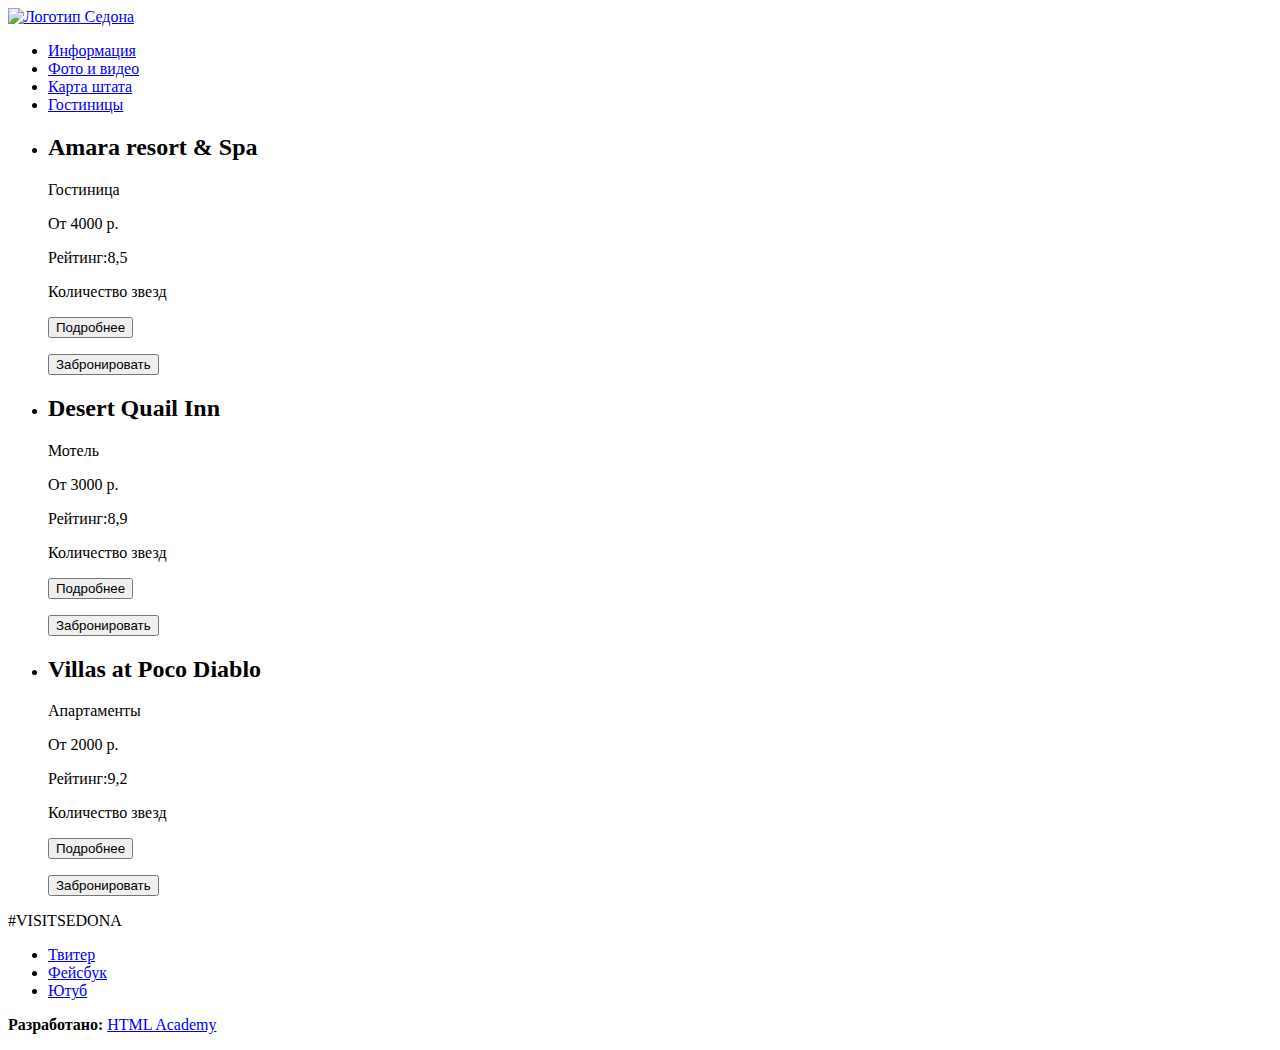
==== catalog.html @ a3297963 "Скорректирована разметка главной страницы, добавлена разметка страницы "Гостиницы"" ====
<!DOCTYPE html>
<html lang="ru">
  <head>
    <meta charset="utf-8">
    <title>HTML Academy: Седона</title>
  </head>
  <body>
    <header class="main-header">
        <nav class="nav-header">
          <a class="nav-header-logo" href="index.html">
           <img src="#" width="100" height="100" alt="Логотип Седона">
          </a>
          <ul>
            <li><a href="info.html">Информация</a></li>
            <li><a href="media.html">Фото и видео</a></li>
            <li><a href="map.html">Карта штата</a></li>
            <li class="site-navigation-current"><a href="catalog.html">Гостиницы</a></li>
          </ul>
        </nav>
    </header>
    <main class="main-container">
        <section class="main-hotel">
          <ul class="hotel-list">
            <li><h2 class="hotel-name">Amara resort & Spa</h2>
              <p class="hotel-type"> Гостиница</p>
              <p class="hotel-price">От 4000 р.</p>
              <p class="hotel-rating">Рейтинг:8,5</p>
              <p class="hidden-text">Количество звезд</p>
              <form action="#">
                <p class="main-button-about"><input type="submit" value="Подробнее"></p>
              </form>
              <form action="#">
                <p class="main-button-reserve"><input type="submit" value="Забронировать"></p>
              </form></li>
            <li><h2 class="hotel-name">Desert Quail Inn</h2>
              <p class="hotel-type">Мотель</p>
              <p class="hotel-price">От 3000 р.</p>
              <p class="hotel-rating">Рейтинг:8,9</p>
              <p class="hidden-text">Количество звезд</p>
              <form action="#">
                <p class="main-button-about"><input type="submit" value="Подробнее"></p>
              </form>
              <form action="#">
                <p class="main-button-reserve"><input type="submit" value="Забронировать"></p>
              </form></li>
            <li><h2 class="hotel-name">Villas at Poco Diablo</h2>
              <p class="hotel-type">Апартаменты</p>
              <p class="hotel-price">От 2000 р.</p>
              <p class="hotel-rating">Рейтинг:9,2</p>
              <p class="hidden-text">Количество звезд</p>
              <form action="#">
                <p class="main-button-about"><input type="submit" value="Подробнее"></p>
              </form>
              <form action="#">
                <p class="main-button-reserve"><input type="submit" value="Забронировать"></p>
              </form></li>
          </ul>
        </section>
    </main>
        <footer class="main-footer">
            <p class="hashtag-footer">#VISITSEDONA</p>
            <div class="social-footer">
              <ul>
                <li><a class="social-button" href="#">Твитер</a></li>
                <li><a class="social-button" href="#">Фейсбук</a></li>
                <li><a class="social-button" href="#">Ютуб</a></li>
              </ul>
            </div>
            <p class="copyright-footer">
              <b>Разработано:</b>
              <a class="button-footer" href="https://htmlacademy.ru">HTML Academy</a>
            </p>
        </footer>
  </body>
</html>
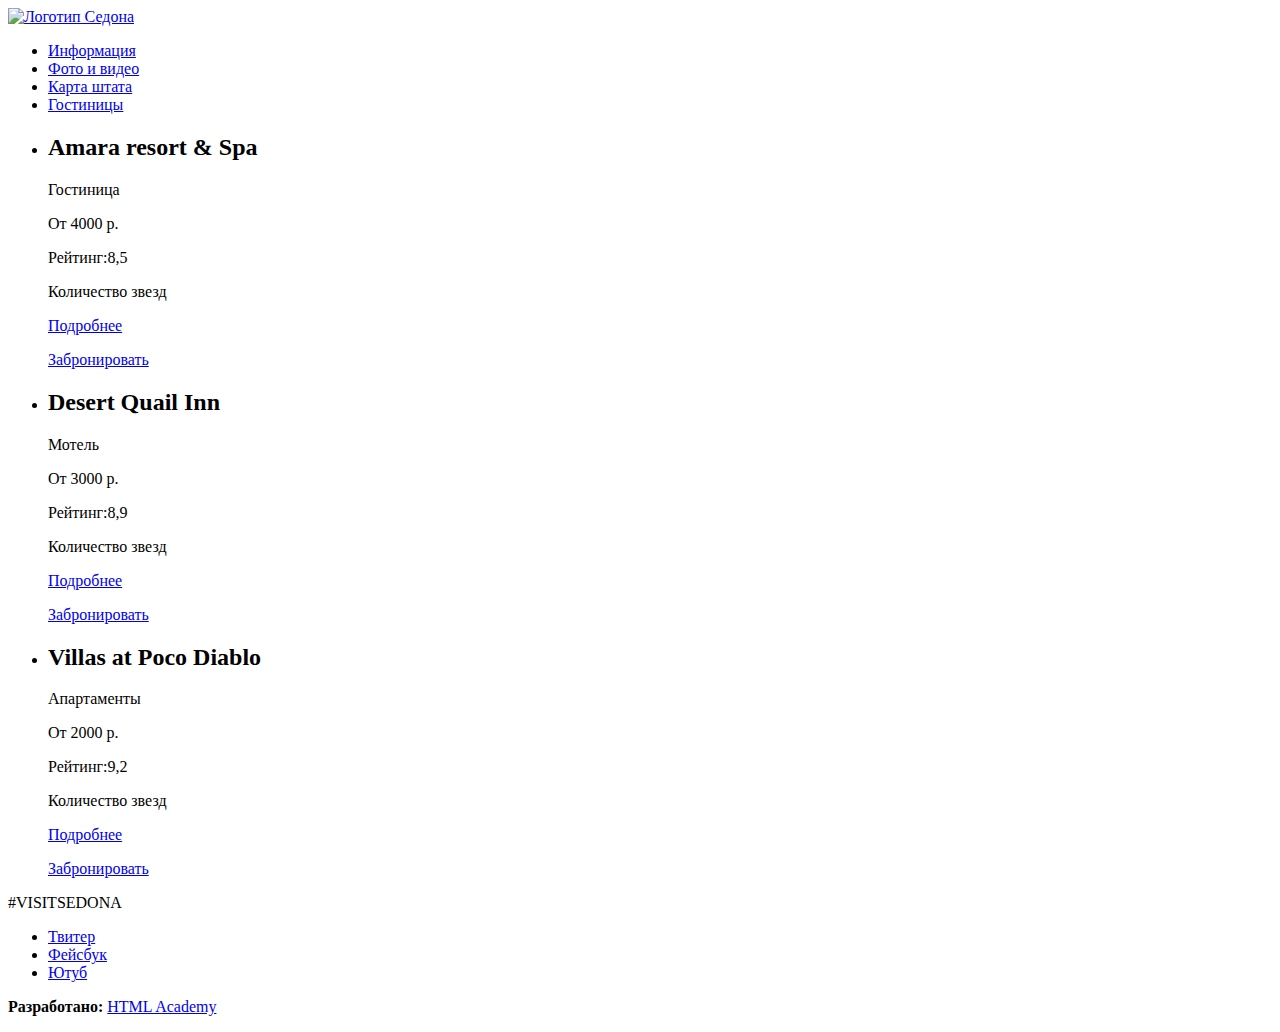
==== commit d82deddf: "Внесены корректировки в разметку Главной страницы и страницы "Гостиницы"" ====
--- a/catalog.html
+++ b/catalog.html
@@ -26,34 +26,25 @@
               <p class="hotel-price">От 4000 р.</p>
               <p class="hotel-rating">Рейтинг:8,5</p>
               <p class="hidden-text">Количество звезд</p>
-              <form action="#">
-                <p class="main-button-about"><input type="submit" value="Подробнее"></p>
-              </form>
-              <form action="#">
-                <p class="main-button-reserve"><input type="submit" value="Забронировать"></p>
-              </form></li>
+              <p class="main-button-about"><a href="#">Подробнее</a></p>
+              <p class="main-button-reserve"><a href="#">Забронировать</a></p>
+            </li>
             <li><h2 class="hotel-name">Desert Quail Inn</h2>
               <p class="hotel-type">Мотель</p>
               <p class="hotel-price">От 3000 р.</p>
               <p class="hotel-rating">Рейтинг:8,9</p>
               <p class="hidden-text">Количество звезд</p>
-              <form action="#">
-                <p class="main-button-about"><input type="submit" value="Подробнее"></p>
-              </form>
-              <form action="#">
-                <p class="main-button-reserve"><input type="submit" value="Забронировать"></p>
-              </form></li>
+              <p class="main-button-about"><a href="#">Подробнее</a></p>
+              <p class="main-button-reserve"><a href="#">Забронировать</a></p>
+            </li>
             <li><h2 class="hotel-name">Villas at Poco Diablo</h2>
               <p class="hotel-type">Апартаменты</p>
               <p class="hotel-price">От 2000 р.</p>
               <p class="hotel-rating">Рейтинг:9,2</p>
               <p class="hidden-text">Количество звезд</p>
-              <form action="#">
-                <p class="main-button-about"><input type="submit" value="Подробнее"></p>
-              </form>
-              <form action="#">
-                <p class="main-button-reserve"><input type="submit" value="Забронировать"></p>
-              </form></li>
+              <p class="main-button-about"><a href="#">Подробнее</a></p>
+              <p class="main-button-reserve"><a href="#">Забронировать</a></p>
+            </li>
           </ul>
         </section>
     </main>
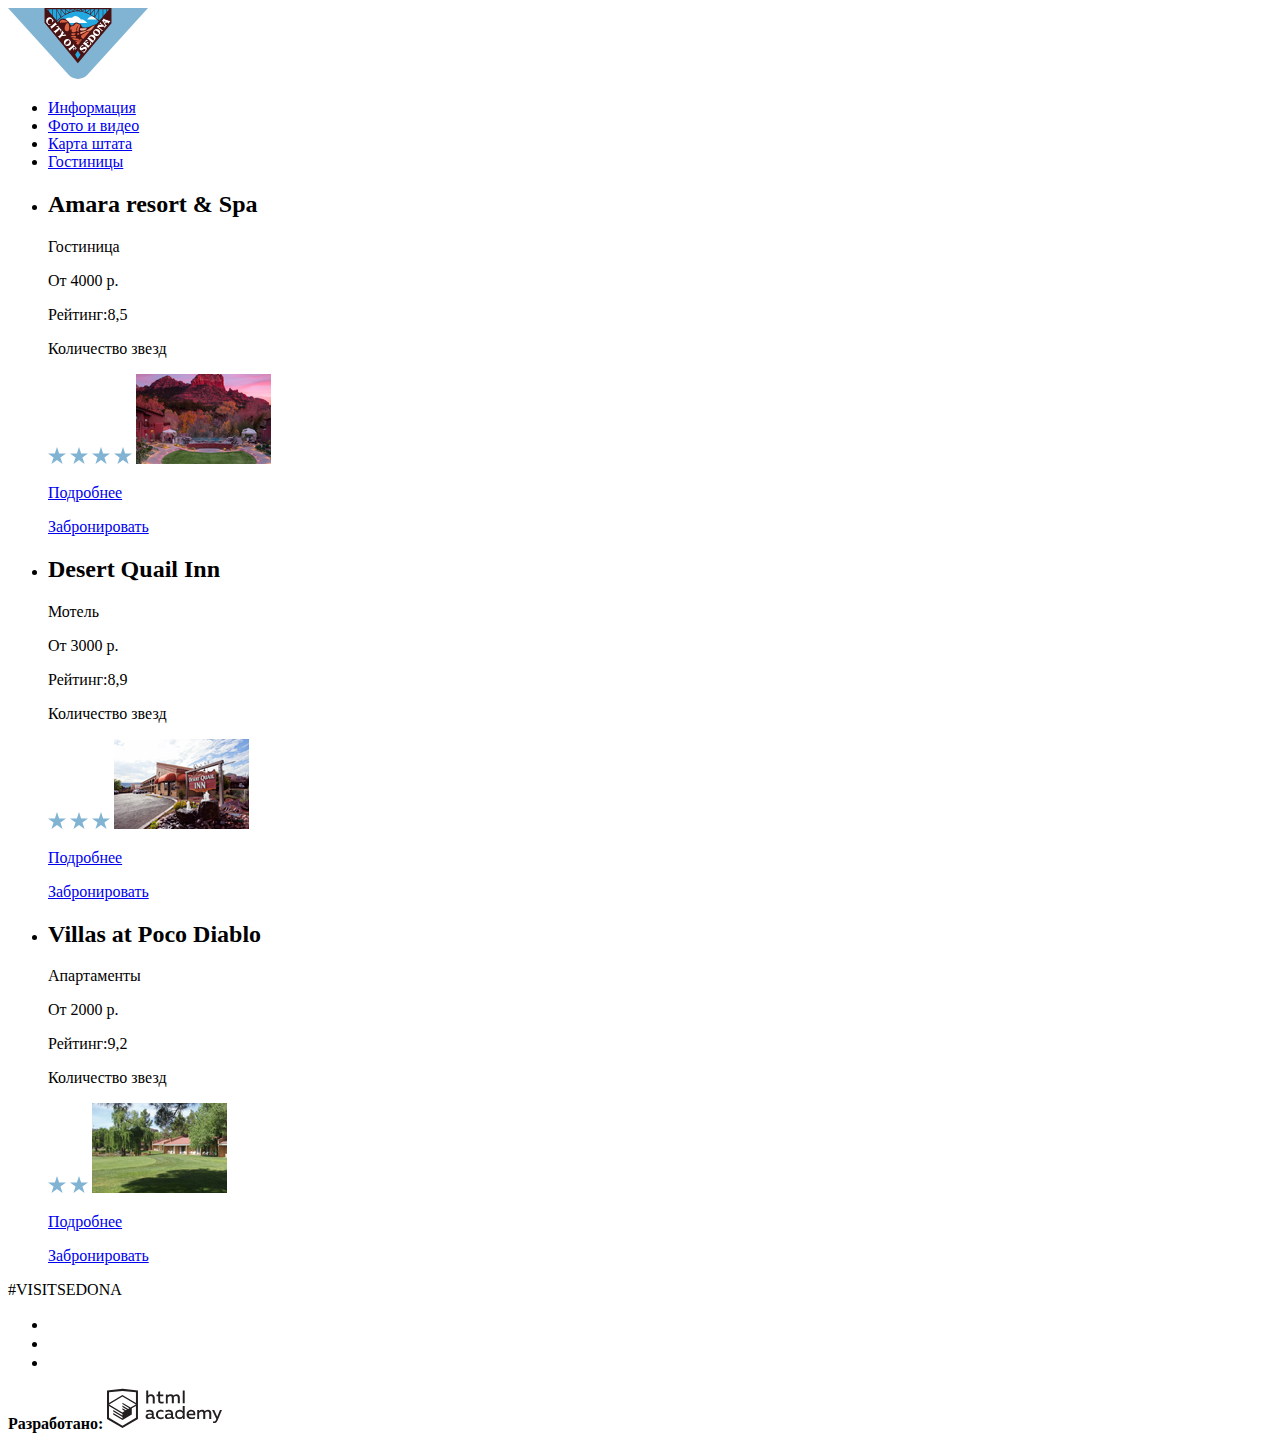
==== commit be400089: "Добавлена графика в разметку проекта" ====
--- a/catalog.html
+++ b/catalog.html
@@ -8,7 +8,7 @@
     <header class="main-header">
         <nav class="nav-header">
           <a class="nav-header-logo" href="index.html">
-           <img src="#" width="100" height="100" alt="Логотип Седона">
+           <img src="img/logo-sedona.svg" width="140" height="71" alt="Логотип Седона">
           </a>
           <ul>
             <li><a href="info.html">Информация</a></li>
@@ -19,6 +19,7 @@
         </nav>
     </header>
     <main class="main-container">
+      <!--  <img class="catalog-background" src="img/catalog-background.jpg" width="1200px" height="562px" alt="Обои"> -->
         <section class="main-hotel">
           <ul class="hotel-list">
             <li><h2 class="hotel-name">Amara resort & Spa</h2>
@@ -26,6 +27,11 @@
               <p class="hotel-price">От 4000 р.</p>
               <p class="hotel-rating">Рейтинг:8,5</p>
               <p class="hidden-text">Количество звезд</p>
+              <img class="catalog-star" src="img/catalog-star.svg" width="18px" height="17px" alt=" Звезды">
+              <img class="catalog-star" src="img/catalog-star.svg" width="18px" height="17px" alt=" Звезды">
+              <img class="catalog-star" src="img/catalog-star.svg" width="18px" height="17px" alt=" Звезды">
+              <img class="catalog-star" src="img/catalog-star.svg" width="18px" height="17px" alt=" Звезды">
+              <img class="catalog-photo" src="img/catalog-amara.jpg" width="135px" height="90px" alt="Amara Resort">
               <p class="main-button-about"><a href="#">Подробнее</a></p>
               <p class="main-button-reserve"><a href="#">Забронировать</a></p>
             </li>
@@ -34,6 +40,10 @@
               <p class="hotel-price">От 3000 р.</p>
               <p class="hotel-rating">Рейтинг:8,9</p>
               <p class="hidden-text">Количество звезд</p>
+              <img class="catalog-star" src="img/catalog-star.svg" width="18px" height="17px" alt=" Звезды">
+              <img class="catalog-star" src="img/catalog-star.svg" width="18px" height="17px" alt=" Звезды">
+              <img class="catalog-star" src="img/catalog-star.svg" width="18px" height="17px" alt=" Звезды">
+              <img class="catalog-photo" src="img/catalog-desert.jpg" width="135px" height="90px" alt="Desert Quail">
               <p class="main-button-about"><a href="#">Подробнее</a></p>
               <p class="main-button-reserve"><a href="#">Забронировать</a></p>
             </li>
@@ -42,6 +52,9 @@
               <p class="hotel-price">От 2000 р.</p>
               <p class="hotel-rating">Рейтинг:9,2</p>
               <p class="hidden-text">Количество звезд</p>
+              <img class="catalog-star" src="img/catalog-star.svg" width="18px" height="17px" alt=" Звезды">
+              <img class="catalog-star" src="img/catalog-star.svg" width="18px" height="17px" alt=" Звезды">
+              <img src="img/catalog-villas.jpg" width="135px" height="90px" alt="Villas at Poco">
               <p class="main-button-about"><a href="#">Подробнее</a></p>
               <p class="main-button-reserve"><a href="#">Забронировать</a></p>
             </li>
@@ -52,14 +65,14 @@
             <p class="hashtag-footer">#VISITSEDONA</p>
             <div class="social-footer">
               <ul>
-                <li><a class="social-button" href="#">Твитер</a></li>
-                <li><a class="social-button" href="#">Фейсбук</a></li>
-                <li><a class="social-button" href="#">Ютуб</a></li>
+                <li><a class="social-button" href="#"><img src="img/icon-twitter.svg" width="17" height="15" alt="Иконка-Твиттер"></a></li>
+                <li><a class="social-button" href="#"><img src="img/icon-facebook.svg" width="17" height="15" alt="Иконка-Фейсбук"></a></li>
+                <li><a class="social-button" href="#"><img src="img/icon-youtube.svg" width="17" height="15" alt="Иконка-Ютуб"></a></li>
               </ul>
             </div>
             <p class="copyright-footer">
               <b>Разработано:</b>
-              <a class="button-footer" href="https://htmlacademy.ru">HTML Academy</a>
+              <a class="button-footer" href="https://htmlacademy.ru"><img src="img/logo-academy.svg" width="115px" height="41px" alt="Html Academy"></a>
             </p>
         </footer>
   </body>
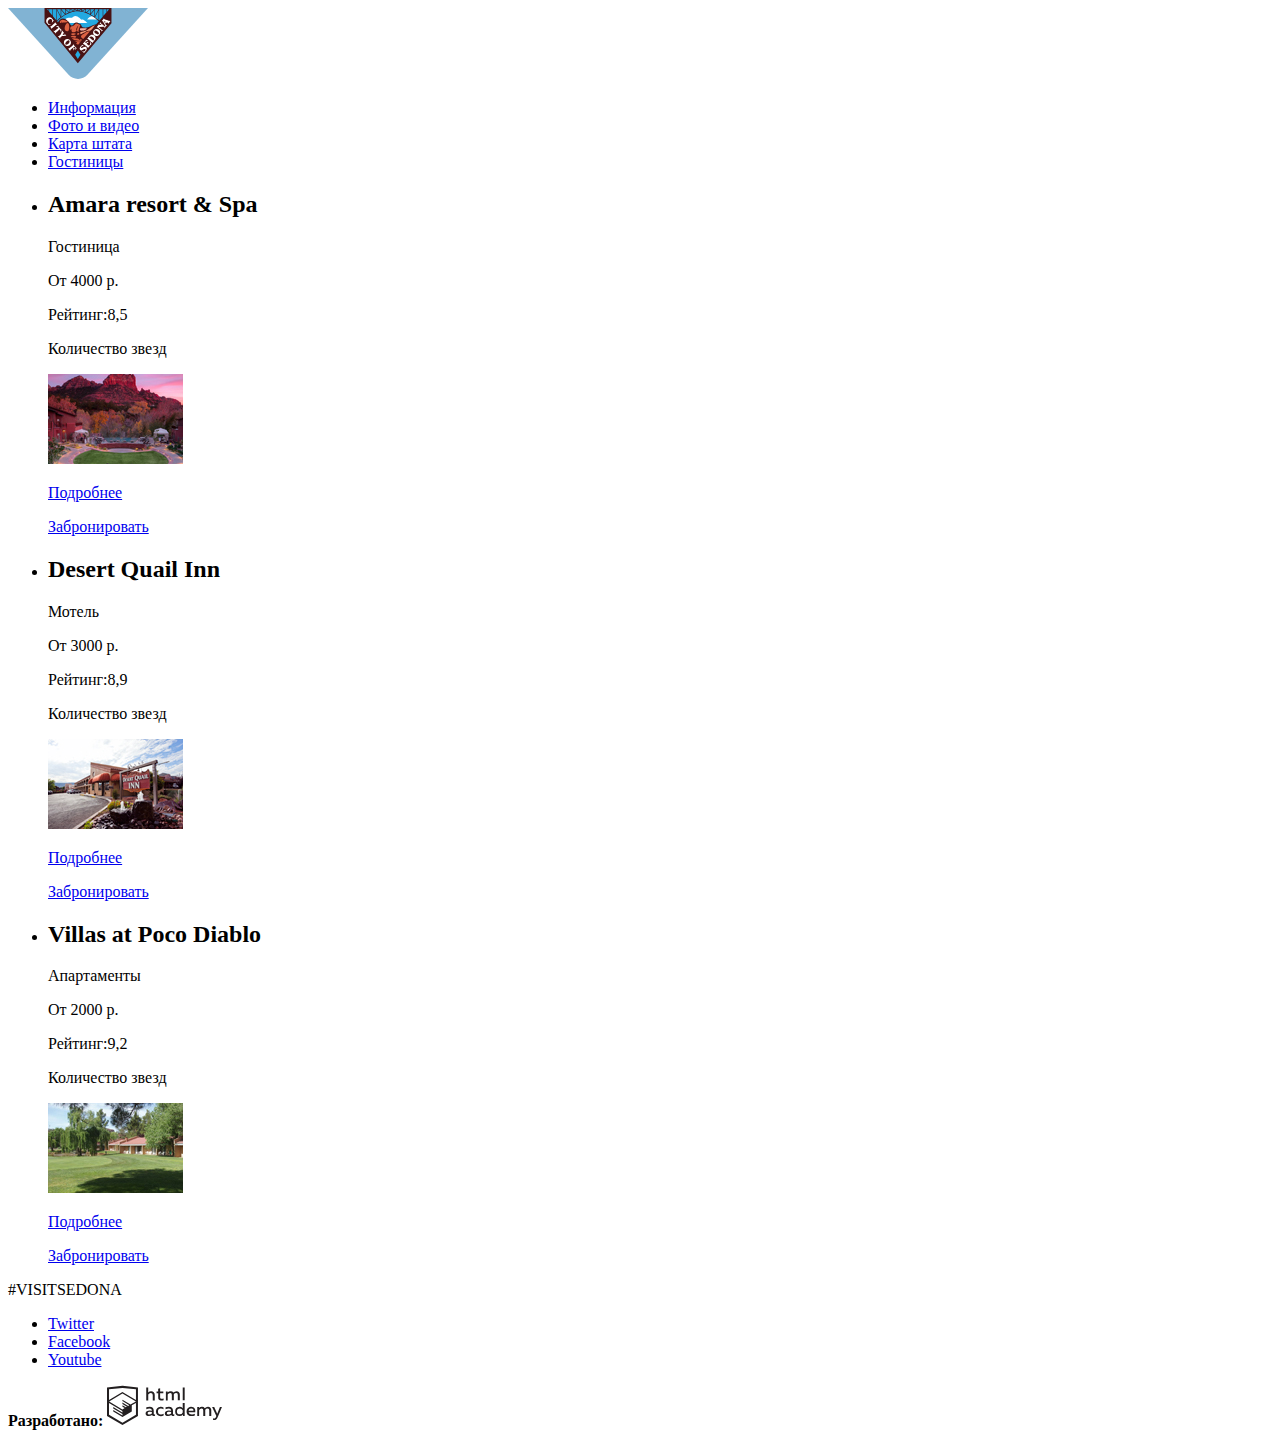
==== commit fa0d778e: "Убрана лишняя графика (иконки) из разметки" ====
--- a/catalog.html
+++ b/catalog.html
@@ -27,10 +27,6 @@
               <p class="hotel-price">От 4000 р.</p>
               <p class="hotel-rating">Рейтинг:8,5</p>
               <p class="hidden-text">Количество звезд</p>
-              <img class="catalog-star" src="img/catalog-star.svg" width="18px" height="17px" alt=" Звезды">
-              <img class="catalog-star" src="img/catalog-star.svg" width="18px" height="17px" alt=" Звезды">
-              <img class="catalog-star" src="img/catalog-star.svg" width="18px" height="17px" alt=" Звезды">
-              <img class="catalog-star" src="img/catalog-star.svg" width="18px" height="17px" alt=" Звезды">
               <img class="catalog-photo" src="img/catalog-amara.jpg" width="135px" height="90px" alt="Amara Resort">
               <p class="main-button-about"><a href="#">Подробнее</a></p>
               <p class="main-button-reserve"><a href="#">Забронировать</a></p>
@@ -40,9 +36,6 @@
               <p class="hotel-price">От 3000 р.</p>
               <p class="hotel-rating">Рейтинг:8,9</p>
               <p class="hidden-text">Количество звезд</p>
-              <img class="catalog-star" src="img/catalog-star.svg" width="18px" height="17px" alt=" Звезды">
-              <img class="catalog-star" src="img/catalog-star.svg" width="18px" height="17px" alt=" Звезды">
-              <img class="catalog-star" src="img/catalog-star.svg" width="18px" height="17px" alt=" Звезды">
               <img class="catalog-photo" src="img/catalog-desert.jpg" width="135px" height="90px" alt="Desert Quail">
               <p class="main-button-about"><a href="#">Подробнее</a></p>
               <p class="main-button-reserve"><a href="#">Забронировать</a></p>
@@ -52,8 +45,6 @@
               <p class="hotel-price">От 2000 р.</p>
               <p class="hotel-rating">Рейтинг:9,2</p>
               <p class="hidden-text">Количество звезд</p>
-              <img class="catalog-star" src="img/catalog-star.svg" width="18px" height="17px" alt=" Звезды">
-              <img class="catalog-star" src="img/catalog-star.svg" width="18px" height="17px" alt=" Звезды">
               <img src="img/catalog-villas.jpg" width="135px" height="90px" alt="Villas at Poco">
               <p class="main-button-about"><a href="#">Подробнее</a></p>
               <p class="main-button-reserve"><a href="#">Забронировать</a></p>
@@ -65,9 +56,9 @@
             <p class="hashtag-footer">#VISITSEDONA</p>
             <div class="social-footer">
               <ul>
-                <li><a class="social-button" href="#"><img src="img/icon-twitter.svg" width="17" height="15" alt="Иконка-Твиттер"></a></li>
-                <li><a class="social-button" href="#"><img src="img/icon-facebook.svg" width="17" height="15" alt="Иконка-Фейсбук"></a></li>
-                <li><a class="social-button" href="#"><img src="img/icon-youtube.svg" width="17" height="15" alt="Иконка-Ютуб"></a></li>
+                <li><a class="social-button" href="#">Twitter</a></li>
+                <li><a class="social-button" href="#">Facebook</a></li>
+                <li><a class="social-button" href="#">Youtube</a></li>
               </ul>
             </div>
             <p class="copyright-footer">
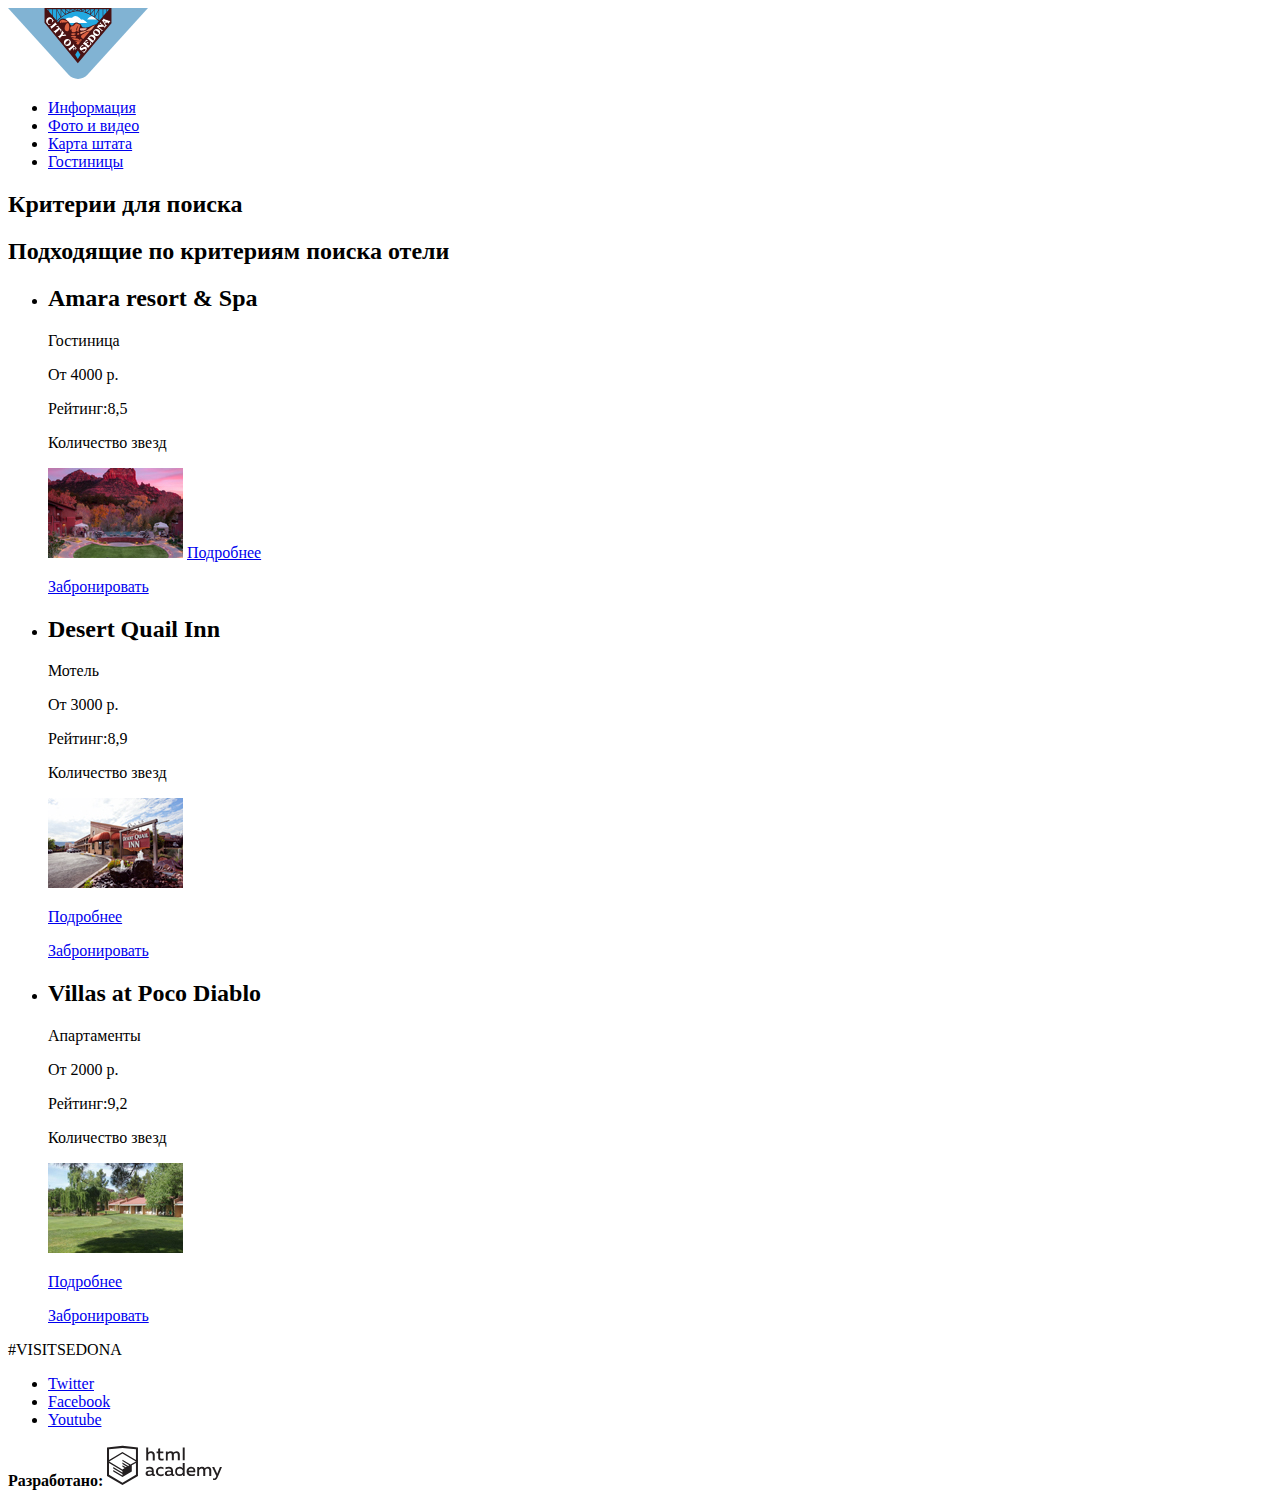
==== commit 19398fb1: "Дополнена разметка главной страницы и каталога" ====
--- a/catalog.html
+++ b/catalog.html
@@ -7,7 +7,7 @@
   <body>
     <header class="main-header">
         <nav class="nav-header">
-          <a class="nav-header-logo" href="index.html">
+          <a class="nav-header-logo" href="index.html" aria-label="Логотип и Ссылка на главную страницу">
            <img src="img/logo-sedona.svg" width="140" height="71" alt="Логотип Седона">
           </a>
           <ul>
@@ -20,7 +20,11 @@
     </header>
     <main class="main-container">
       <!--  <img class="catalog-background" src="img/catalog-background.jpg" width="1200px" height="562px" alt="Обои"> -->
+        <section class="criteria">
+          <h2 class="visially-hidden"> Критерии для поиска </h2>
+        </section>
         <section class="main-hotel">
+          <h2 class="visially-hidden">Подходящие по критериям поиска отели</h2>
           <ul class="hotel-list">
             <li><h2 class="hotel-name">Amara resort & Spa</h2>
               <p class="hotel-type"> Гостиница</p>
@@ -28,8 +32,8 @@
               <p class="hotel-rating">Рейтинг:8,5</p>
               <p class="hidden-text">Количество звезд</p>
               <img class="catalog-photo" src="img/catalog-amara.jpg" width="135px" height="90px" alt="Amara Resort">
-              <p class="main-button-about"><a href="#">Подробнее</a></p>
-              <p class="main-button-reserve"><a href="#">Забронировать</a></p>
+              <a class="main-button-about"><a href="#">Подробнее</a></p><!--Сделала ссылкой, так как переходим на другую страницу -->
+              <p class="main-button-reserve"><a href="#">Забронировать</a></p><!--Сделала ссылкой, так как переходим на другую страницу -->
             </li>
             <li><h2 class="hotel-name">Desert Quail Inn</h2>
               <p class="hotel-type">Мотель</p>
@@ -56,14 +60,20 @@
             <p class="hashtag-footer">#VISITSEDONA</p>
             <div class="social-footer">
               <ul>
-                <li><a class="social-button" href="#">Twitter</a></li>
-                <li><a class="social-button" href="#">Facebook</a></li>
-                <li><a class="social-button" href="#">Youtube</a></li>
+                <li>
+                  <a class="social-button" href="#" aria-label="Ссылка на Твиттер">Twitter</a>
+                </li>
+                <li>
+                  <a class="social-button" href="#" aria-label="Ссылка на Фейсбук">Facebook</a>
+                </li>
+                <li>
+                  <a class="social-button" href="#" aria-label="Ссылка на Ютуб">Youtube</a>
+                </li>
               </ul>
             </div>
             <p class="copyright-footer">
               <b>Разработано:</b>
-              <a class="button-footer" href="https://htmlacademy.ru"><img src="img/logo-academy.svg" width="115px" height="41px" alt="Html Academy"></a>
+              <a class="button-footer" href="https://htmlacademy.ru" aria-label="Ссылка на Академию"><img src="img/logo-academy.svg" width="115px" height="41px" alt="Html Academy"></a>
             </p>
         </footer>
   </body>
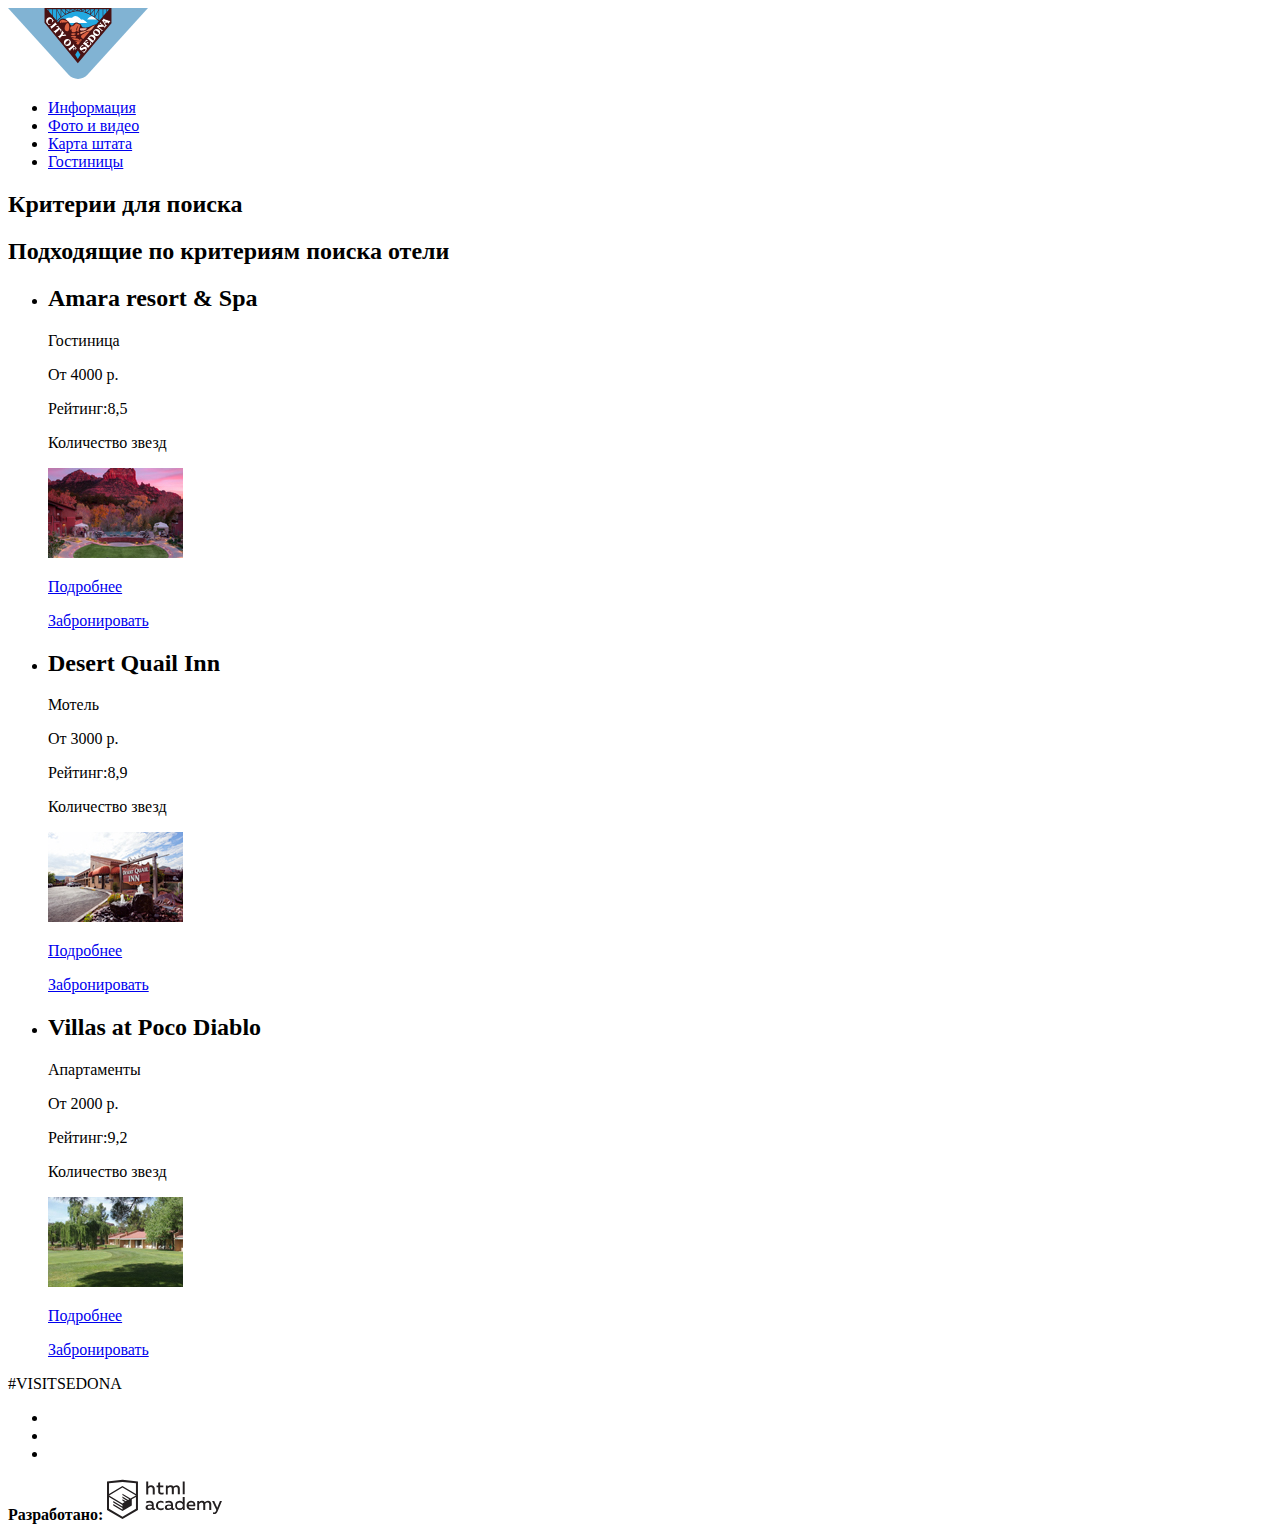
==== commit 3508d010: "Cкорректированы ошибки" ====
--- a/catalog.html
+++ b/catalog.html
@@ -32,7 +32,7 @@
               <p class="hotel-rating">Рейтинг:8,5</p>
               <p class="hidden-text">Количество звезд</p>
               <img class="catalog-photo" src="img/catalog-amara.jpg" width="135px" height="90px" alt="Amara Resort">
-              <a class="main-button-about"><a href="#">Подробнее</a></p><!--Сделала ссылкой, так как переходим на другую страницу -->
+              <p class="main-button-about"><a href="#">Подробнее</a></p><!--Сделала ссылкой, так как переходим на другую страницу -->
               <p class="main-button-reserve"><a href="#">Забронировать</a></p><!--Сделала ссылкой, так как переходим на другую страницу -->
             </li>
             <li><h2 class="hotel-name">Desert Quail Inn</h2>
@@ -61,13 +61,13 @@
             <div class="social-footer">
               <ul>
                 <li>
-                  <a class="social-button" href="#" aria-label="Ссылка на Твиттер">Twitter</a>
+                  <a class="social-button" href="#" aria-label="Ссылка на Твиттер"></a>
                 </li>
                 <li>
-                  <a class="social-button" href="#" aria-label="Ссылка на Фейсбук">Facebook</a>
+                  <a class="social-button" href="#" aria-label="Ссылка на Фейсбук"></a>
                 </li>
                 <li>
-                  <a class="social-button" href="#" aria-label="Ссылка на Ютуб">Youtube</a>
+                  <a class="social-button" href="#" aria-label="Ссылка на Ютуб"></a>
                 </li>
               </ul>
             </div>
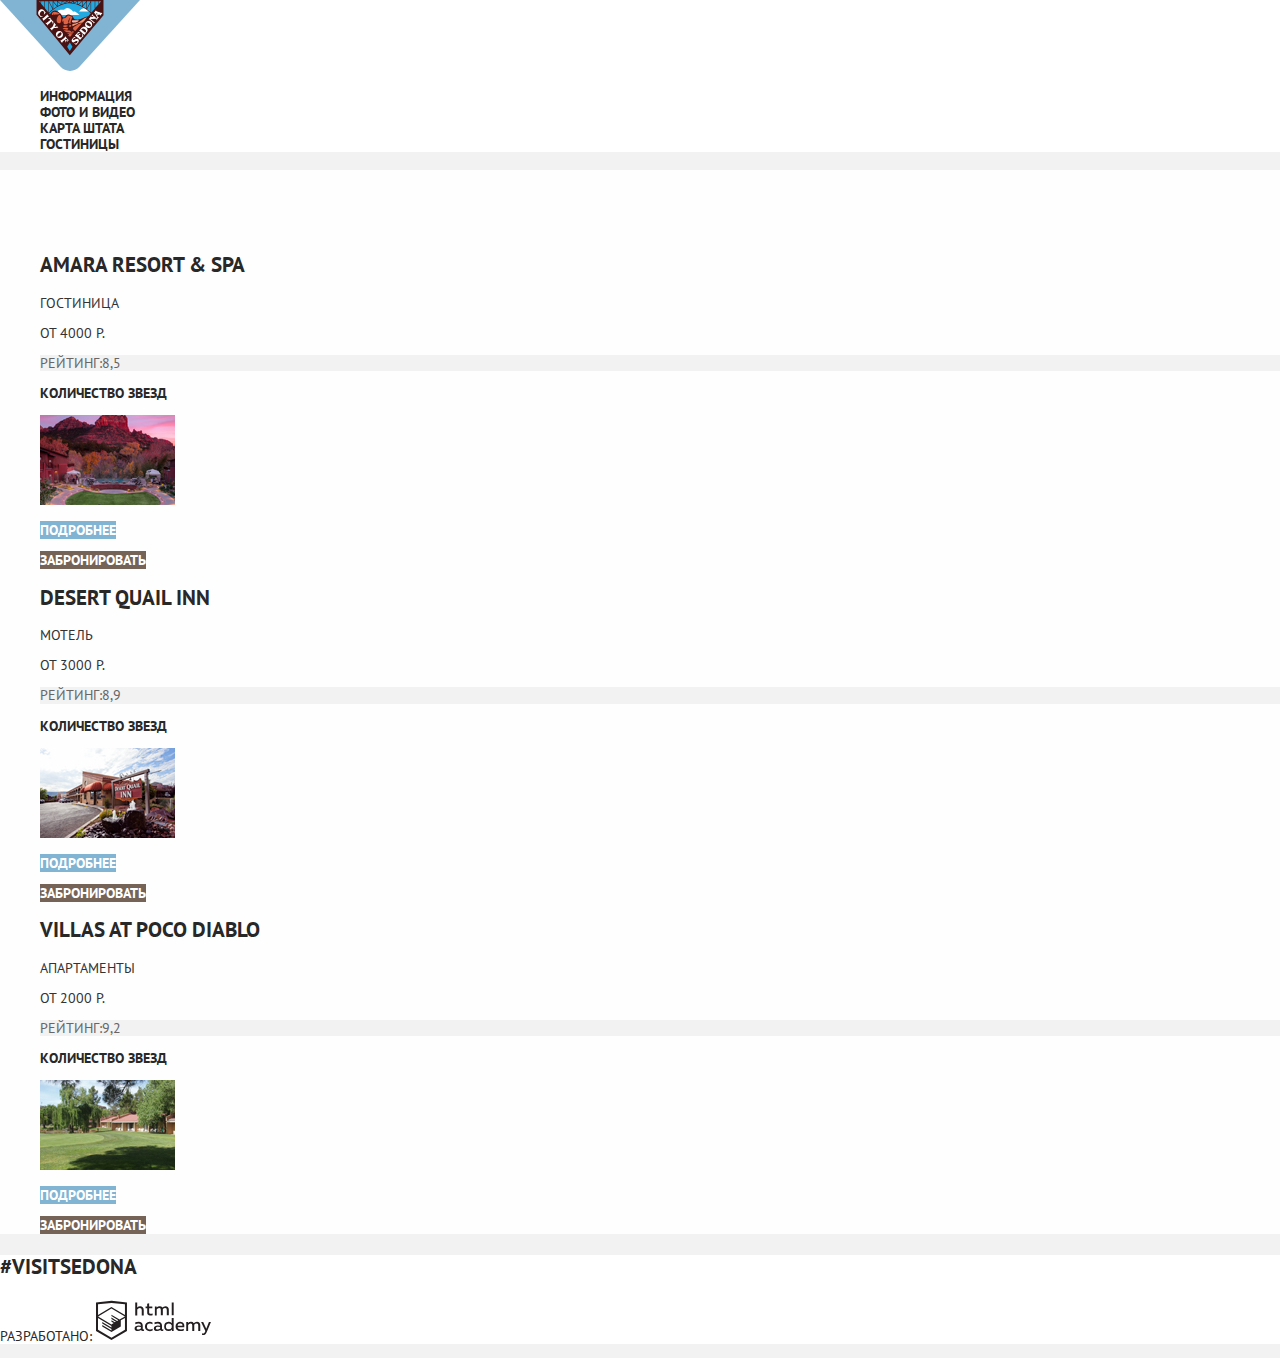
==== commit 72f6cef4: "Добавлена базовая стилизация главной страницы и каталога" ====
--- a/catalog.html
+++ b/catalog.html
@@ -3,6 +3,9 @@
   <head>
     <meta charset="utf-8">
     <title>HTML Academy: Седона</title>
+    <link href="https://fonts.googleapis.com/css?family=PT+Sans:400,700&amp;subset=cyrillic" rel="stylesheet">
+    <link rel="stylesheet" href="css/normalize.css">
+    <link rel="stylesheet" href="css/style.css">
   </head>
   <body>
     <header class="main-header">
--- a/css/style.css
+++ b/css/style.css
@@ -0,0 +1,206 @@
+body {
+  margin: 0;
+  padding: 0;
+
+  font-family: "PT Sans", Arial, sans-serif;
+  font-size:14px;
+  font-weight: bold;
+  color: #282828;
+  text-transform: uppercase;
+
+  background-color: #f2f2f2;
+}
+a {
+  text-decoration: none;
+}
+.visially-hidden {
+  color: rgba(255,255,255,0);
+}
+header {
+  background-color: #ffffff;
+}
+.nav-header ul{
+  list-style: none;
+}
+.nav-header a {
+  color: #282828;
+}
+.nav-header a:hover {
+  color: #81b3d2;
+}
+.nav-header a:focus {
+  color: rgba(0,0,0,0.5);
+}
+.features {
+  font-weight:400;
+}
+.features-main {
+  font-size:21px;
+  text-align: center;
+}
+.features-reasons {
+  text-align: center;
+}
+.features-list,
+.features-list-extra {
+  list-style: none;
+}
+.white-block {
+  color: #ffffff;
+  background-color: #81b3d2;
+}
+.gray-block {
+  background-color: #eeeeee;
+}
+.offers {
+  text-align: center;
+
+  background-color: #ffffff;
+}
+.main-question {
+    font-size:30px;
+}
+.main-offer {
+  font-weight:400;
+}
+.main-search {
+  font-size:21px;
+
+  color: #ffffff;
+  background-color: #766357;
+}
+.main-search:hover {
+  background-color: #604e43;
+}
+.main-search:focus {
+  background-color: #503e33;
+  color: rgba(255,255,255,0.3);
+}
+#search-datefrom,
+#search-dateto,
+#search-adults,
+#search-children {
+  background-color: #f2f2f2;
+}
+#search-datefrom:hover,
+#search-dateto:hover,
+#search-adults:hover,
+#search-children:hover {
+  background-color: #ebebeb;
+}
+#search-datefrom:focus,
+#search-dateto:focus,
+#search-adults:focus,
+#search-children:focus {
+  background-color: #ffffff;
+}
+.search-calendar {
+  color: #a9a9a9;
+}
+.search-calendar:hover {
+  color: #282828;
+}
+.search-calendar:focus {
+  color: #81b3d2;
+  background-color: #ffffff;
+}
+.search-minus,
+.search-plus {
+  color: #a9a9a9;
+}
+.search-minus:hover,
+.search-plus:hover {
+  color: #000000;
+}
+.search-minus:focus,
+.search-plus:focus {
+  color: #81b3d2;
+}
+.main-buttonsearch {
+  font-size:21px;
+
+  color: #ffffff;
+  background-color: #81b3d2;
+}
+.main-buttonsearch:hover {
+  background-color:#669ec0;
+}
+.main-buttonsearch:focus {
+  background-color:#5496bd;
+  color: rgba(255,255,255,0.3);
+}
+.main-footer {
+  background-color: #ffffff;
+}
+.hashtag-footer {
+  font-size:21px;
+  text-align: left;
+}
+.social-footer ul {
+  list-style: none;
+}
+.social-button {
+  background-color: #81b3d2;
+}
+.social-button:hover {
+  background-color:#669ec0;
+}
+.social-button:focus {
+  background-color:#5496bd;
+}
+.copyright-footer b{
+  font-weight:400;
+}
+.button-footer {
+  color:#231f20;
+}
+.button-footer:hover {
+  color:#81b3d2;
+}
+.button-footer:focus {
+  color:#bdbbbc;
+}
+
+/* Каталог */
+.main-container {
+  background-color:#fefefe;
+}
+.hotel-list {
+  list-style:none;
+}
+.hotel-type,
+.hotel-price {
+  font-weight:400;
+
+  color:#333333;
+}
+.hotel-rating {
+  font-weight:400;
+
+  background-color:#f2f2f2;
+  color:#666666;
+}
+.main-button-about a {
+  background-color:#81b3d2;
+  color:#ffffff;
+}
+.main-button-about a:hover {
+  background-color:#669ec0;
+  color:#ffffff;
+}
+.main-button-about a:focus {
+  background-color:#5496bd;
+  color: rgba(255,255,255,0.5);
+}
+.main-button-reserve a {
+  background-color:#766357;
+  color:#ffffff;
+}
+.main-button-reserve a:hover {
+  background-color:#604e43;
+  color:#ffffff;
+}
+.main-button-reserve a:focus {
+  background-color:#503e33;
+  color: rgba(255,255,255,0.5);
+}
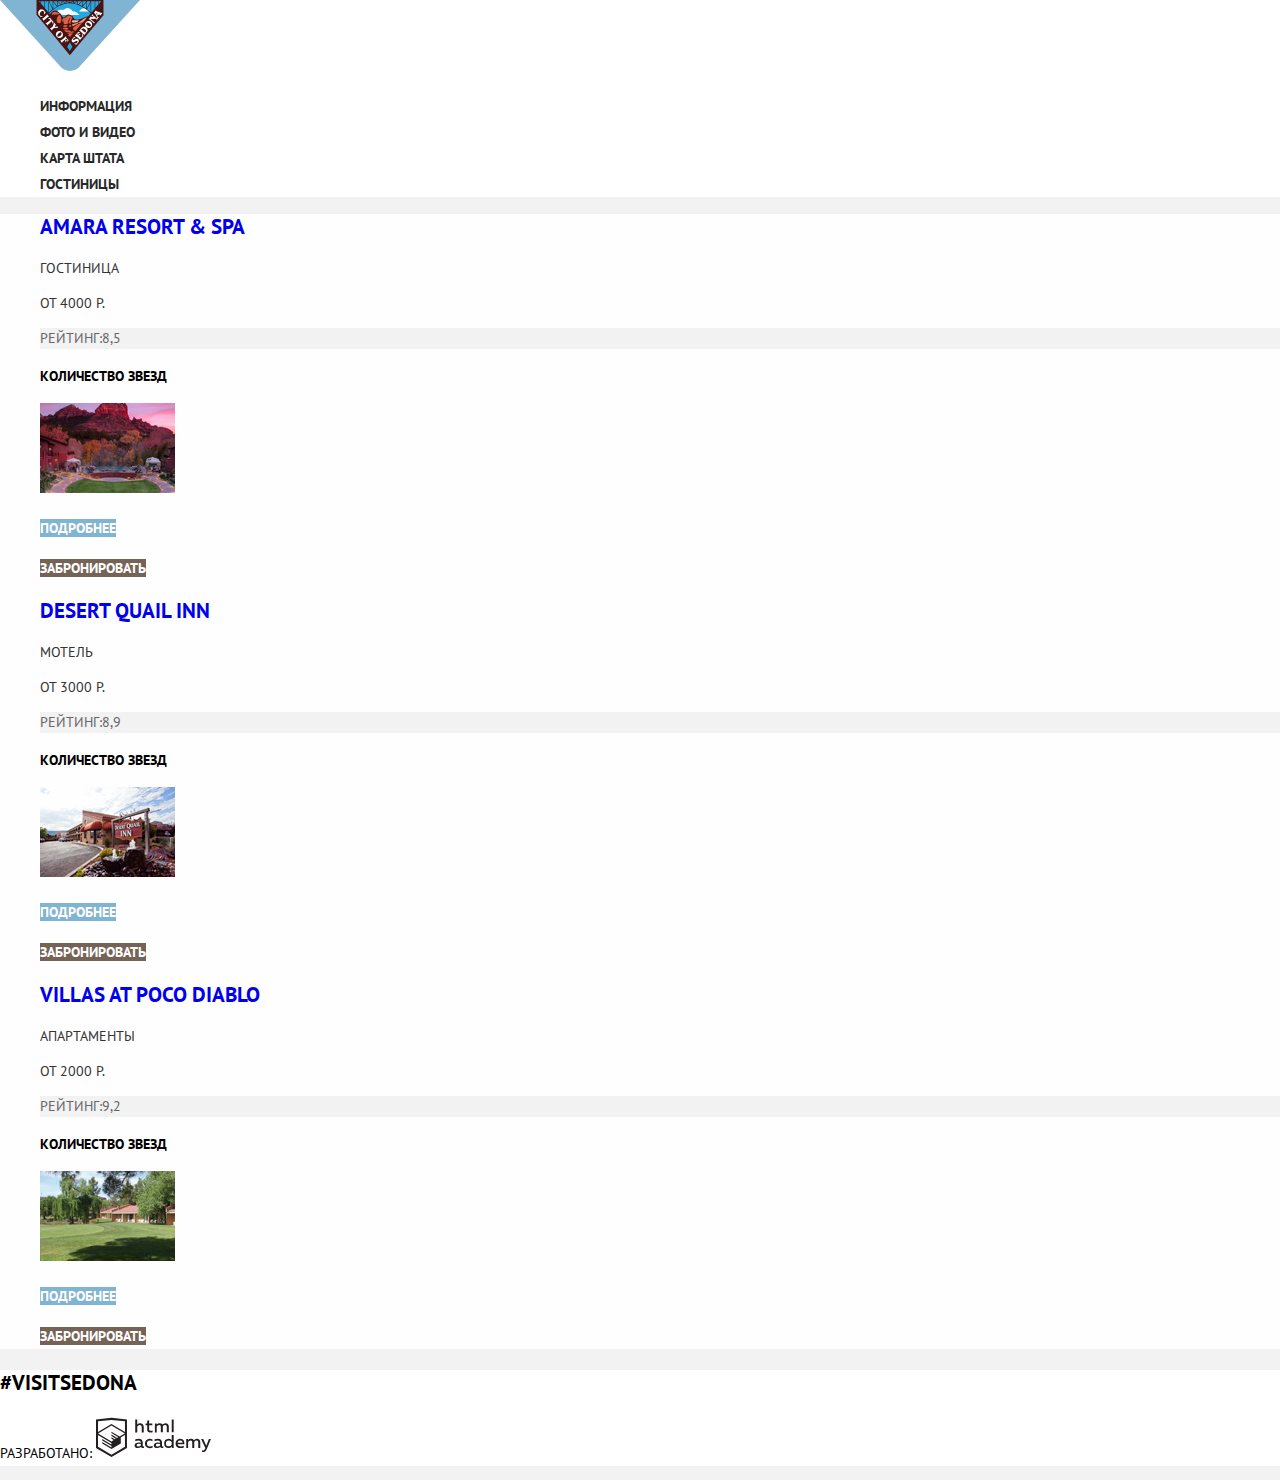
==== commit 958bf0c4: "Исправлены ошибки стилизации" ====
--- a/catalog.html
+++ b/catalog.html
@@ -29,7 +29,7 @@
         <section class="main-hotel">
           <h2 class="visially-hidden">Подходящие по критериям поиска отели</h2>
           <ul class="hotel-list">
-            <li><h2 class="hotel-name">Amara resort & Spa</h2>
+            <li><h2 class="hotel-name"><a href="#">Amara resort & Spa</a></h2>
               <p class="hotel-type"> Гостиница</p>
               <p class="hotel-price">От 4000 р.</p>
               <p class="hotel-rating">Рейтинг:8,5</p>
@@ -38,7 +38,7 @@
               <p class="main-button-about"><a href="#">Подробнее</a></p><!--Сделала ссылкой, так как переходим на другую страницу -->
               <p class="main-button-reserve"><a href="#">Забронировать</a></p><!--Сделала ссылкой, так как переходим на другую страницу -->
             </li>
-            <li><h2 class="hotel-name">Desert Quail Inn</h2>
+            <li><h2 class="hotel-name"><a href="#">Desert Quail Inn</a></h2>
               <p class="hotel-type">Мотель</p>
               <p class="hotel-price">От 3000 р.</p>
               <p class="hotel-rating">Рейтинг:8,9</p>
@@ -47,7 +47,7 @@
               <p class="main-button-about"><a href="#">Подробнее</a></p>
               <p class="main-button-reserve"><a href="#">Забронировать</a></p>
             </li>
-            <li><h2 class="hotel-name">Villas at Poco Diablo</h2>
+            <li><h2 class="hotel-name"><a href="#">Villas at Poco Diablo</a></h2>
               <p class="hotel-type">Апартаменты</p>
               <p class="hotel-price">От 2000 р.</p>
               <p class="hotel-rating">Рейтинг:9,2</p>
--- a/css/style.css
+++ b/css/style.css
@@ -5,8 +5,9 @@
   font-family: "PT Sans", Arial, sans-serif;
   font-size:14px;
   font-weight: bold;
-  color: #282828;
+  color: #000000;
   text-transform: uppercase;
+  line-height: 26px;
 
   background-color: #f2f2f2;
 }
@@ -14,7 +15,19 @@
   text-decoration: none;
 }
 .visially-hidden {
-  color: rgba(255,255,255,0);
+    position: absolute;
+
+    width: 1px;
+    height: 1px;
+    margin: -1px;
+    border: 0;
+    padding: 0;
+
+    white-space: nowrap;
+
+    clip-path: inset(100%);
+    clip: rect(0 0 0 0);
+    overflow: hidden;
 }
 header {
   background-color: #ffffff;
@@ -28,7 +41,7 @@
 .nav-header a:hover {
   color: #81b3d2;
 }
-.nav-header a:focus {
+.nav-header a:active {
   color: rgba(0,0,0,0.5);
 }
 .features {
@@ -40,10 +53,20 @@
 }
 .features-reasons {
   text-align: center;
+
+  color: #333333;
 }
 .features-list,
 .features-list-extra {
+  line-height: 21px;
+
   list-style: none;
+}
+.features-name {
+  font-size:21px;
+}
+.features-description-gray {
+  color: #333333;
 }
 .white-block {
   color: #ffffff;
@@ -59,12 +82,18 @@
 }
 .main-question {
     font-size:30px;
+    line-height:36px;
 }
 .main-offer {
   font-weight:400;
+  line-height:24px;
+
+  color: #333333;
 }
 .main-search {
   font-size:21px;
+  text-transform: uppercase;
+  font-weight: bold;
 
   color: #ffffff;
   background-color: #766357;
@@ -72,26 +101,17 @@
 .main-search:hover {
   background-color: #604e43;
 }
-.main-search:focus {
+.main-search:active {
   background-color: #503e33;
   color: rgba(255,255,255,0.3);
 }
-#search-datefrom,
-#search-dateto,
-#search-adults,
-#search-children {
+.forms {
   background-color: #f2f2f2;
 }
-#search-datefrom:hover,
-#search-dateto:hover,
-#search-adults:hover,
-#search-children:hover {
+.forms:hover{
   background-color: #ebebeb;
 }
-#search-datefrom:focus,
-#search-dateto:focus,
-#search-adults:focus,
-#search-children:focus {
+.forms:focus {
   background-color: #ffffff;
 }
 .search-calendar {
@@ -100,24 +120,23 @@
 .search-calendar:hover {
   color: #282828;
 }
-.search-calendar:focus {
-  color: #81b3d2;
-  background-color: #ffffff;
-}
-.search-minus,
-.search-plus {
+.search-calendar:active {
+  color: #81b3d2;
+  background-color: #ffffff;
+}
+.search-sign {
   color: #a9a9a9;
 }
-.search-minus:hover,
-.search-plus:hover {
+.search-sign:hover {
   color: #000000;
 }
-.search-minus:focus,
-.search-plus:focus {
+.search-sign:active {
   color: #81b3d2;
 }
 .main-buttonsearch {
   font-size:21px;
+  text-transform: uppercase;
+  font-weight: bold;
 
   color: #ffffff;
   background-color: #81b3d2;
@@ -125,7 +144,7 @@
 .main-buttonsearch:hover {
   background-color:#669ec0;
 }
-.main-buttonsearch:focus {
+.main-buttonsearch:active {
   background-color:#5496bd;
   color: rgba(255,255,255,0.3);
 }
@@ -145,7 +164,7 @@
 .social-button:hover {
   background-color:#669ec0;
 }
-.social-button:focus {
+.social-button:active {
   background-color:#5496bd;
 }
 .copyright-footer b{
@@ -157,7 +176,7 @@
 .button-footer:hover {
   color:#81b3d2;
 }
-.button-footer:focus {
+.button-footer:active {
   color:#bdbbbc;
 }
 
@@ -168,19 +187,32 @@
 .hotel-list {
   list-style:none;
 }
+.hotel-name {
+  font-size:21px;
+}
+.hotel-name a:hover {
+  color: #81b3d2;
+}
+.hotel-name a:active {
+  color: rgba(0,0,0,0.5);
+}
 .hotel-type,
 .hotel-price {
   font-weight:400;
+  line-height: 21px;
 
   color:#333333;
 }
 .hotel-rating {
   font-weight:400;
+  line-height: 21px;
 
   background-color:#f2f2f2;
   color:#666666;
 }
 .main-button-about a {
+  line-height: 21px;
+
   background-color:#81b3d2;
   color:#ffffff;
 }
@@ -188,11 +220,13 @@
   background-color:#669ec0;
   color:#ffffff;
 }
-.main-button-about a:focus {
+.main-button-about a:active {
   background-color:#5496bd;
   color: rgba(255,255,255,0.5);
 }
 .main-button-reserve a {
+  line-height: 21px;
+
   background-color:#766357;
   color:#ffffff;
 }
@@ -200,7 +234,7 @@
   background-color:#604e43;
   color:#ffffff;
 }
-.main-button-reserve a:focus {
+.main-button-reserve a:active {
   background-color:#503e33;
   color: rgba(255,255,255,0.5);
 }
